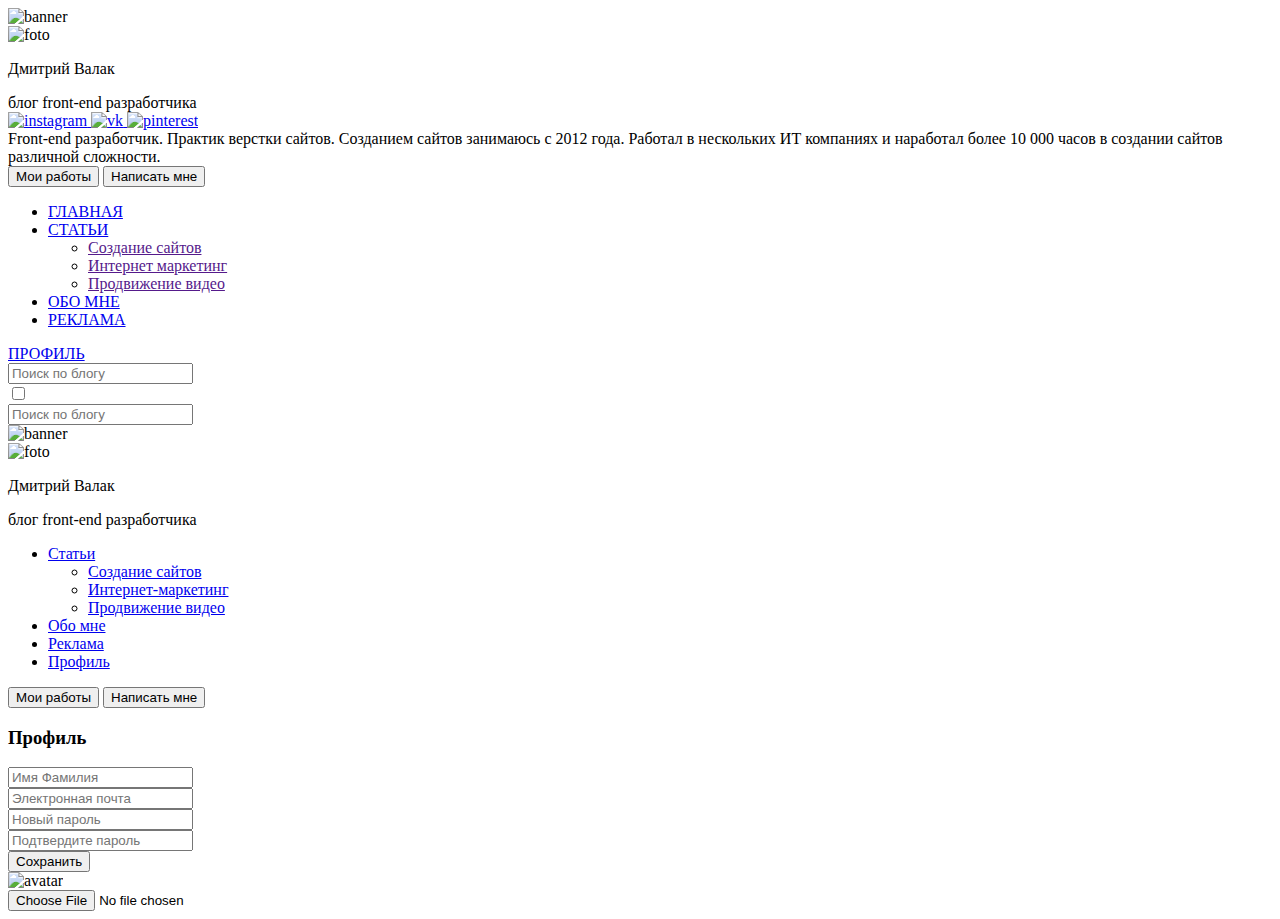
==== mainprofile.html @ 9a58ed33 "Update mainprofile.html" ====
<!DOCTYPE html>
<html lang="en">

<head>
    <meta charset="UTF-8" />
    <meta http-equiv="X-UA-Compatible" content="IE=edge" />
    <meta name="viewport" content="width=device-width, initial-scale=1.0" />
    <link rel="stylesheet" href="./styles/normalize.css" />
    <link rel="preconnect" href="https://fonts.googleapis.com" />
    <link rel="preconnect" href="https://fonts.gstatic.com" crossorigin />
    <link href="https://fonts.googleapis.com/css2?family=Roboto:wght@300;400;500&display=swap" rel="stylesheet" />
    <link rel="stylesheet" href="/styles/font-awesome-4.7.0/css/font-awesome.min.css" />
    <link rel="stylesheet" href="./styles/mainprofile.css" />
    <title>Блог Дмитрия Валака></title>
</head>

<body>
    <div class="container">
        <!--Sidebar Daria 03/05/22-->
        <aside class="welcome">
            <div class="welcome__about-blogger">
                <div class="welcome__banner">
                    <img src="assets/img/welcome-banner.png" alt="banner" />
                </div>
                <div class="welcome__foto">
                    <img src="assets/img/welcome-foto.png" alt="foto" />
                </div>
                <div class="welcome__blogger">
                    <p>Дмитрий Валак</p>
                    <span> блог front-end разработчика </span>
                    <div class="welcome__social-icons">
                        <a href="/">
                            <img src="assets/icon/main_instagram-svg.svg" alt="instagram" />
                        </a>
                        <a href="/">
                            <img src="assets/icon/main-vk-svg.svg" alt="vk" />
                        </a>
                        <a href="/">
                            <img src="assets/icon/main_pinterest.svg" alt="pinterest" />
                        </a>
                    </div>
                    <div class="welcome__text">
                        Front-end разработчик. Практик верстки сайтов. Созданием сайтов
                        занимаюсь с 2012 года. Работал в нескольких ИТ компаниях и
                        наработал более 10 000 часов в создании сайтов различной
                        сложности.
                    </div>
                    <div class="line"></div>
                    <div class="welcome__button">
                        <button>Мои работы</button>
                        <button>Написать мне</button>
                    </div>
                </div>
            </div>
        </aside>
        <div class="main-content">
            <header class="header">
                <div class="menu">
                    <div class="left">
                        <nav class="one">
                            <ul class="topmenu">
                                <li><a href="/">ГЛАВНАЯ</a></li>
                                <li>
                                    <a href="#">СТАТЬИ<i class="fa fa-angle-down"></i></a>
                                    <ul class="submenu">
                                        <li><a href="">Создание сайтов</a></li>
                                        <li><a href="">Интернет маркетинг</a></li>
                                        <li><a href="">Продвижение видео</a></li>
                                    </ul>
                                </li>
                                <li><a href="#">ОБО МНЕ</a></li>
                                <li><a href="#">РЕКЛАМА</a></li>
                            </ul>
                        </nav>
                    </div>
                    <div class="right">
                        <div class="profile"><a href="/">ПРОФИЛЬ</a></div>
                        <div class="searh">
                            <input type="text" class="searh-form" value placeholder="Поиск по блогу" />
                        </div>
                    </div>
                </div>
                <nav class="mobile-nav">
                    <div class="nav-container">
                        <input class="checkbox" type="checkbox" />
                        <div class="hamburger-lines">
                            <span class="hamburger_line line1"></span>
                            <span class="hamburger_line line2"></span>
                            <span class="hamburger_line line3"></span>
                        </div>
                        <input type="text" class="form-search" name="search" value placeholder="Поиск по блогу"
                            autocomplete="off" />
                        <div class="menu-items">
                            <div class="menu-items__banner">
                                <img src="assets/images/mobile-banner.png" alt="banner" />
                            </div>
                            <div class="menu-items__photo">
                                <img src="assets/images/mobile-avatar.png" alt="foto" />
                            </div>
                            <div class="menu-items__text">
                                <p>Дмитрий Валак</p>
                                <span> блог front-end разработчика </span>
                            </div>
                            <div class="menu-items__line"></div>
                            <ul class="menu-items__list">
                                <li>
                                    <a href="#">Статьи</a>
                                    <ul>
                                        <li><a href="/">Создание сайтов</a></li>
                                        <li><a href="/">Интернет-маркетинг</a></li>
                                        <li><a href="/">Продвижение видео</a></li>
                                    </ul>
                                </li>
                                <li><a href="#">Обо мне</a></li>
                                <li><a href="#">Реклама</a></li>
                                <li><a href="#">Профиль</a></li>
                            </ul>
                            <div class="welcome__button">
                                <button>Мои работы</button>
                                <button>Написать мне</button>
                            </div>
                        </div>
                    </div>
                </nav>
            </header>
            <form class="profile__form" method="post" action="form.php">
                <div class="form-wrap">
                    <h3>Профиль</h3>
                </div>
                <div>
                    <label for="name" class="control-label"></label>
                    <input type="text" id="name" required value placeholder="Имя Фамилия" />
                </div>
                <div>
                    <label for="email" class="control-label"></label>
                    <input type="email" id="email" required value placeholder="Электронная почта" />
                </div>
                <div>
                    <label for="password" class="control-label"></label>
                    <input type="password" id="password" required value placeholder="Новый пароль" />
                </div>
                <div>
                    <label for="confirm-password" class="control-label"></label>
                    <input type="password" id="confirm-password" required value placeholder="Подтвердите пароль" />
                </div>
                <button class="save__button" type="submit">Сохранить</button>
            </form>
            <div class="avatar">
                <img src="./assets/img/avatar.png" alt="avatar" />
            </div>
              <input type="file" id="file"/>
        </div>
    </div>
</body>

</html>
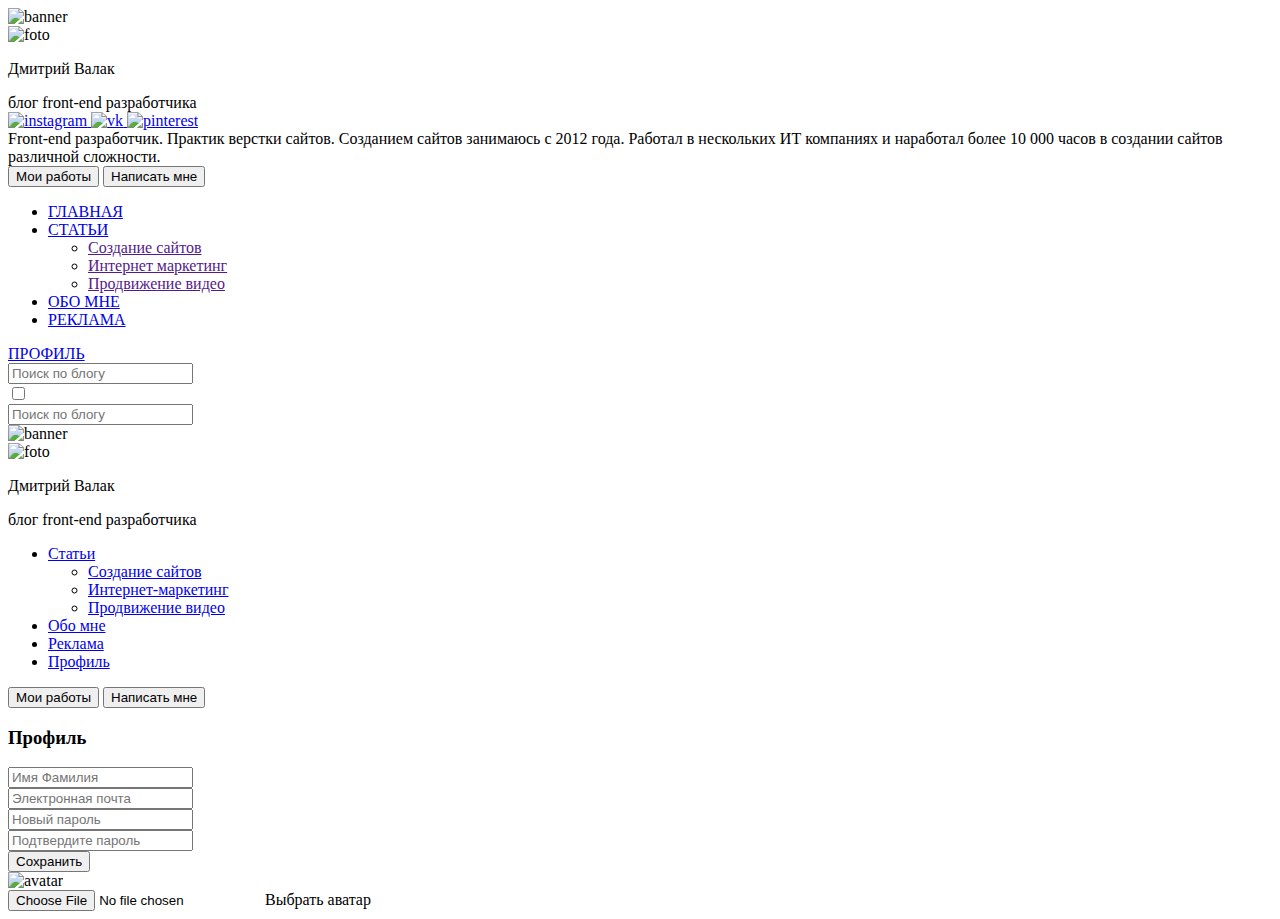
==== commit b52e78f9: "Update mainprofile.html" ====
--- a/mainprofile.html
+++ b/mainprofile.html
@@ -146,9 +146,14 @@
                 <button class="save__button" type="submit">Сохранить</button>
             </form>
             <div class="avatar">
-                <img src="./assets/img/avatar.png" alt="avatar" />
+                <img src="./assets/img/avatar.png" alt="avatar">
             </div>
-              <input type="file" id="file"/>
+            <form method="post" enctype="multipart/form-data">
+                <label class="input-file">
+                    <input type="file" name="file">
+                    <span>Выбрать аватар</span>
+                </label>
+            </form>
         </div>
     </div>
 </body>
